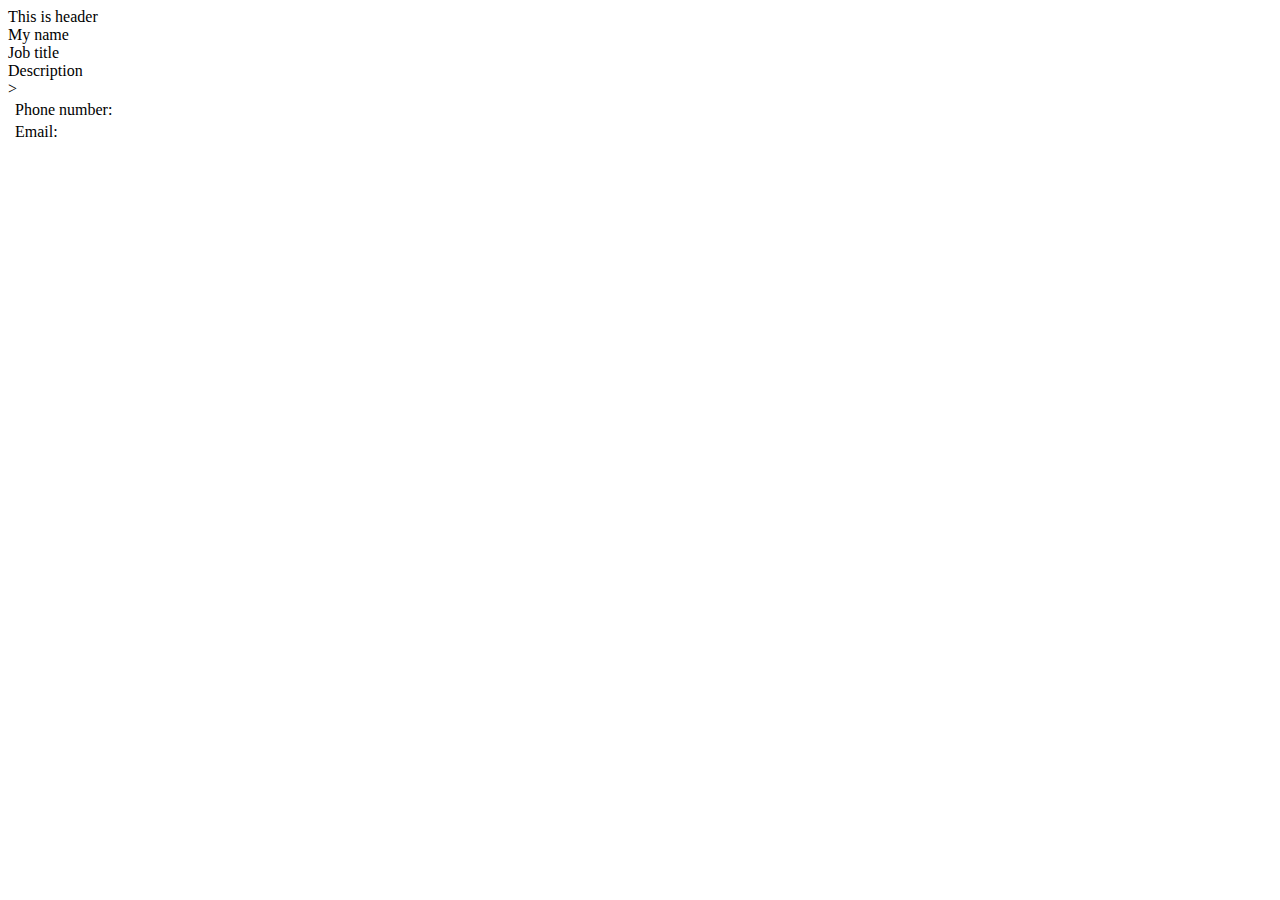
==== src/main/resources/templates/index.html @ 4c41823e "uploading myResume app" ====
<!DOCTYPE html>
<html lang="en">
    <head>
        <meta charset="utf-8">
        <meta name="viewport" content="width=device-width, initial-scale=1.0">
        <link rel="stylesheet" th:href="@{css/index.css}">
        <script src="https://code.jquery.com/jquery-3.6.4.min.js"></script>
        <link href="https://fonts.googleapis.com/icon?family=Material+Icons" rel="stylesheet">
        <title>The best developer</title>
    </head>

    <body>

        <div id="header">
            This is header
        </div>

        <div id="mainContainer">
            <div id="personalInfo">
                <div id="fullName">
                    My name
                </div>

                <div id="jobTitle">
                    Job title
                </div>

                <div id="description">
                    Description
                </div>
            </div>>
        </div>

        <div id="projects">
            
        </div>

        <div id="footer">
            <div id="contact">
                <table>
                    <tbody id="contactBody">
                        <tr>
                            <td>

                            </td>
                            <td>
                                Phone number:
                            </td>
                            <td id="phoneNumber">

                            </td>
                        </tr>
                        <tr>
                            <td>

                            </td>
                            <td>
                                Email: 
                            </td>
                            <td id="email">

                            </td>
                        </tr>
                    </tbody>
                </table>
            </div>
        </div>
        
        
        <script type="text/javascript" th:src="@{js/index.js}"></script>
        <script type="text/javascript">
            document.addEventListener('DOMContentLoaded', function(){
                getAllProjects();
            });
        </script>
        
    </body>

</html>
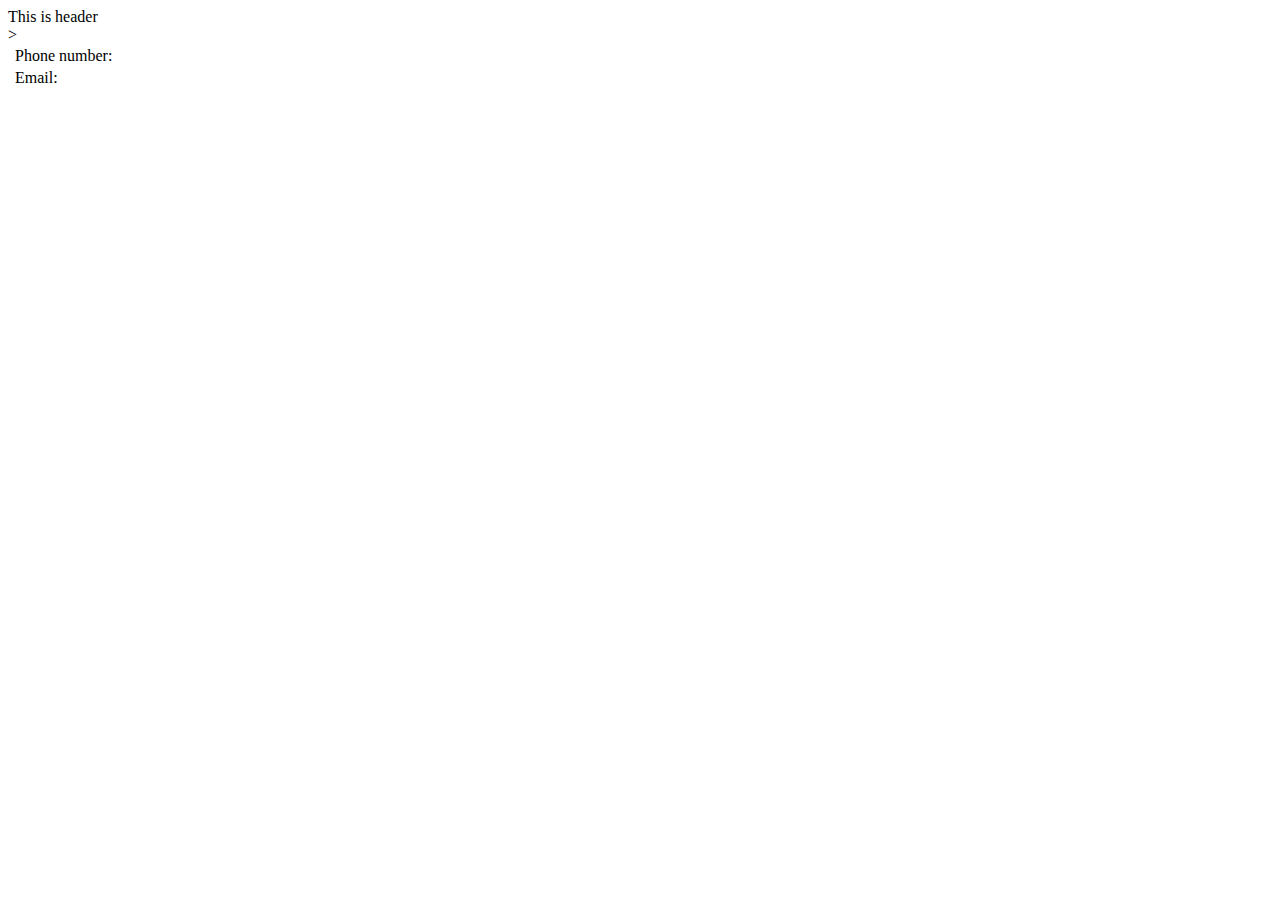
==== commit 0649eb68: "mydata loading added" ====
--- a/src/main/resources/templates/index.html
+++ b/src/main/resources/templates/index.html
@@ -16,17 +16,26 @@
         </div>
 
         <div id="mainContainer">
+            
             <div id="personalInfo">
                 <div id="fullName">
-                    My name
+                    <div class="loading-box">
+                        <div class="shiny-effect"></div>
+                    </div>
+                    
                 </div>
 
                 <div id="jobTitle">
-                    Job title
+                    <div class="loading-box">
+                        <div class="shiny-effect"></div>
+                    </div>
+                    
                 </div>
 
                 <div id="description">
-                    Description
+                    <div class="loading-box">
+                        <div class="shiny-effect"></div>
+                    </div>
                 </div>
             </div>>
         </div>
@@ -65,11 +74,14 @@
                 </table>
             </div>
         </div>
+
+        
         
         
         <script type="text/javascript" th:src="@{js/index.js}"></script>
         <script type="text/javascript">
             document.addEventListener('DOMContentLoaded', function(){
+                getMyData();
                 getAllProjects();
             });
         </script>
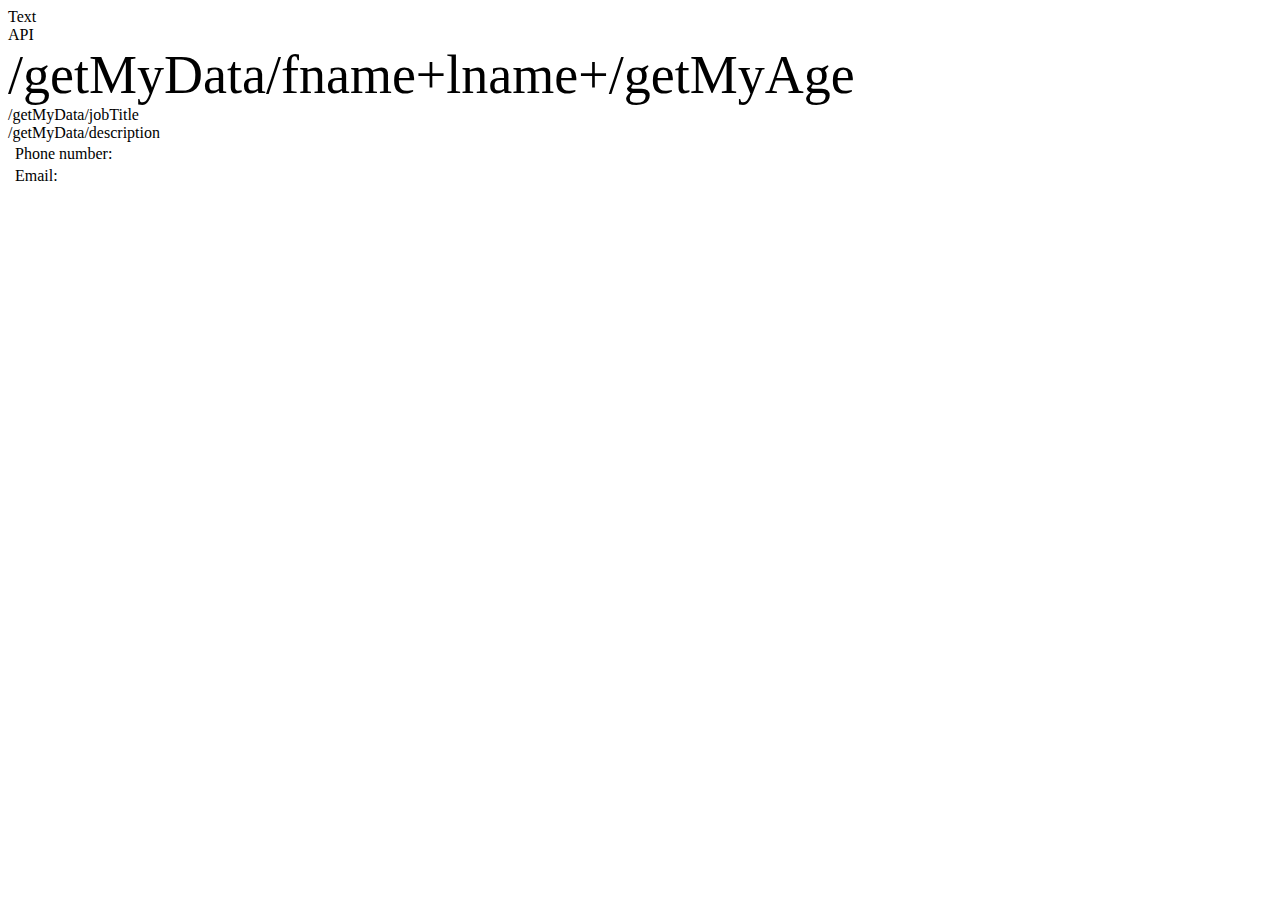
==== commit 9a94d7d5: "flip between text and api data added" ====
--- a/src/main/resources/templates/index.html
+++ b/src/main/resources/templates/index.html
@@ -12,34 +12,54 @@
     <body>
 
         <div id="header">
-            This is header
+            <div id="interfaceButtons" onclick="flipCard()">
+                <div class="interfaceButton">Text</div>
+                <div class="interfaceButton" id="apiButton">API</div>
+            </div>
+            
         </div>
 
         <div id="mainContainer">
-            
+            <div class="flipContainer">
             <div id="personalInfo">
-                <div id="fullName">
+                
+                
+                <div id="fullName" class="fullName">
+                    <div class="loading-box">
+                        <div class="shiny-effect"></div>
+                    </div>
+                        
+                        
+                </div>
+                    
+                
+                
+                
+                <div id="jobTitle" class="jobTitle">
                     <div class="loading-box">
                         <div class="shiny-effect"></div>
                     </div>
                     
                 </div>
 
-                <div id="jobTitle">
-                    <div class="loading-box">
-                        <div class="shiny-effect"></div>
-                    </div>
-                    
-                </div>
+                
+                
 
-                <div id="description">
+                
+                <div id="description" class="description">
                     <div class="loading-box">
                         <div class="shiny-effect"></div>
                     </div>
                 </div>
-            </div>>
+                
+            </div>
+                <div class="flipBack">
+                    <div class="fullName" style="font-size: 6vh;">/getMyData/fname+lname+/getMyAge</div>
+                    <div class="jobTitle">/getMyData/jobTitle</div>
+                    <div class="description">/getMyData/description</div>
+                </div>
+            </div>
         </div>
-
         <div id="projects">
             
         </div>
@@ -83,6 +103,9 @@
             document.addEventListener('DOMContentLoaded', function(){
                 getMyData();
                 getAllProjects();
+
+                const apiButton = document.getElementById("apiButton");
+                apiButton.classList.toggle('inactiveIntButton');
             });
         </script>
         
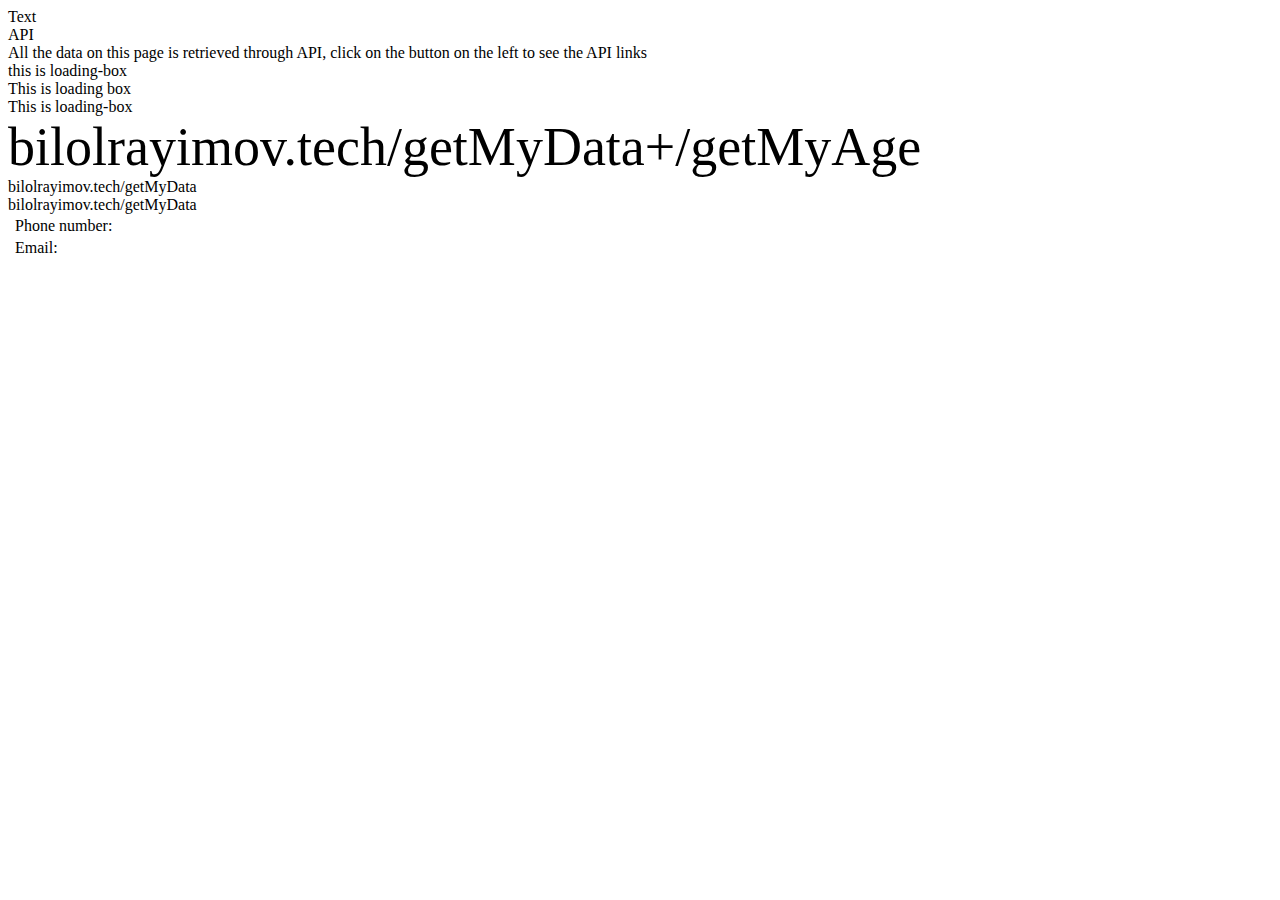
==== commit b2715080: "added loading box and header text" ====
--- a/src/main/resources/templates/index.html
+++ b/src/main/resources/templates/index.html
@@ -16,18 +16,22 @@
                 <div class="interfaceButton">Text</div>
                 <div class="interfaceButton" id="apiButton">API</div>
             </div>
-            
+            <div id="headerText">
+                All the data on this page is retrieved through API, click on the button on the left to see the API links
+            </div>
         </div>
 
         <div id="mainContainer">
             <div class="flipContainer">
+                
             <div id="personalInfo">
                 
                 
                 <div id="fullName" class="fullName">
                     <div class="loading-box">
+                        this is loading-box
                         <div class="shiny-effect"></div>
-                    </div>
+                    </div>    
                         
                         
                 </div>
@@ -37,6 +41,7 @@
                 
                 <div id="jobTitle" class="jobTitle">
                     <div class="loading-box">
+                        This is loading box
                         <div class="shiny-effect"></div>
                     </div>
                     
@@ -48,15 +53,16 @@
                 
                 <div id="description" class="description">
                     <div class="loading-box">
+                        This is loading-box
                         <div class="shiny-effect"></div>
                     </div>
                 </div>
                 
             </div>
                 <div class="flipBack">
-                    <div class="fullName" style="font-size: 6vh;">/getMyData/fname+lname+/getMyAge</div>
-                    <div class="jobTitle">/getMyData/jobTitle</div>
-                    <div class="description">/getMyData/description</div>
+                    <div class="fullName" style="font-size: 6vh;">bilolrayimov.tech/getMyData+/getMyAge</div>
+                    <div class="jobTitle">bilolrayimov.tech/getMyData</div>
+                    <div class="description">bilolrayimov.tech/getMyData</div>
                 </div>
             </div>
         </div>
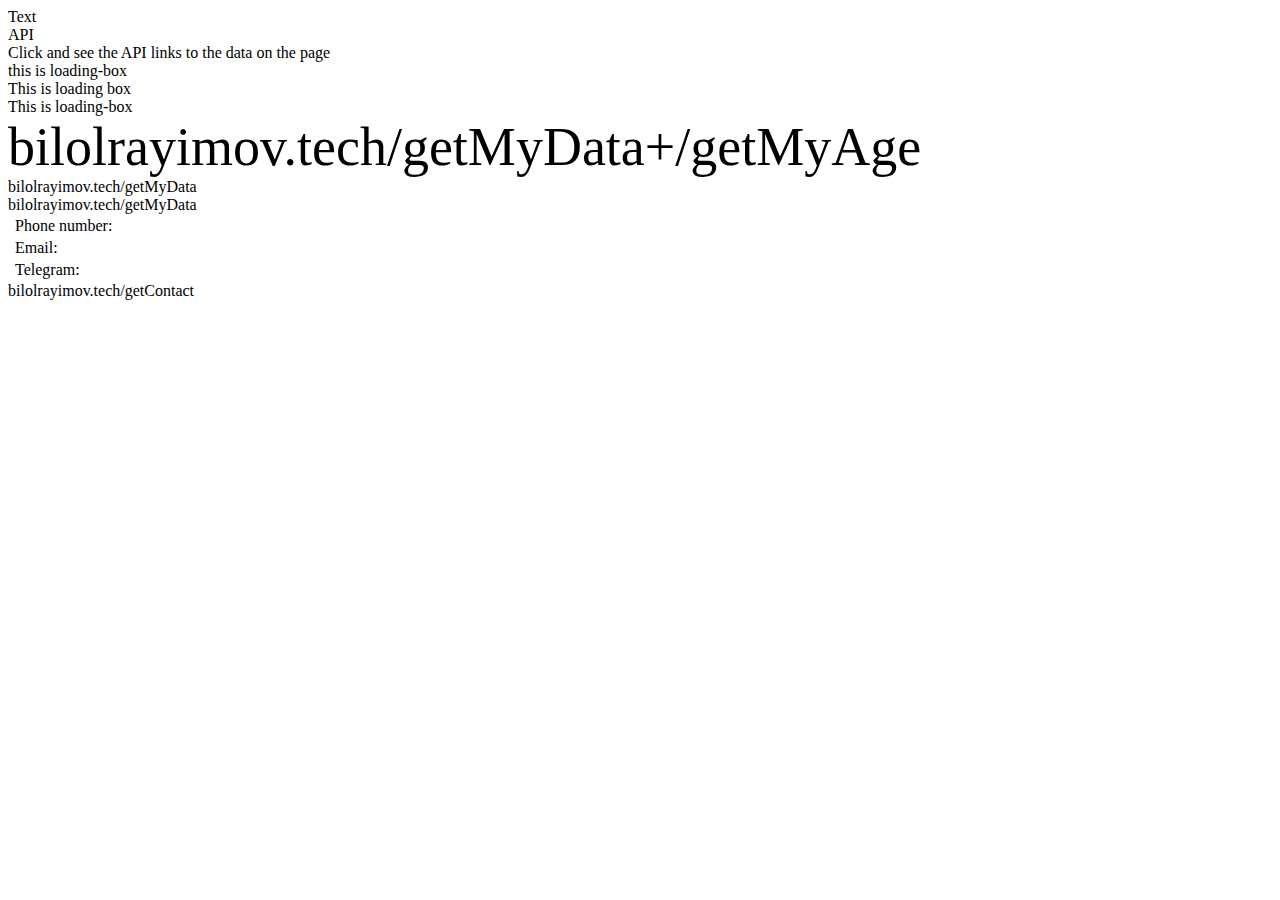
==== commit 8b0aef0f: "added contact class and javascript code to get it" ====
--- a/src/main/resources/templates/index.html
+++ b/src/main/resources/templates/index.html
@@ -17,7 +17,7 @@
                 <div class="interfaceButton" id="apiButton">API</div>
             </div>
             <div id="headerText">
-                All the data on this page is retrieved through API, click on the button on the left to see the API links
+                Click and see the API links to the data on the page
             </div>
         </div>
 
@@ -71,6 +71,7 @@
         </div>
 
         <div id="footer">
+            <div class="flipContainer">
             <div id="contact">
                 <table>
                     <tbody id="contactBody">
@@ -96,8 +97,23 @@
 
                             </td>
                         </tr>
+                        <tr>
+                            <td>
+
+                            </td>
+                            <td>
+                                Telegram:
+                            </td>
+                            <td id="telegram">
+
+                            </td>
+                        </tr>
                     </tbody>
                 </table>
+            </div>
+            <div class="flipBack">
+                bilolrayimov.tech/getContact
+            </div>
             </div>
         </div>
 
